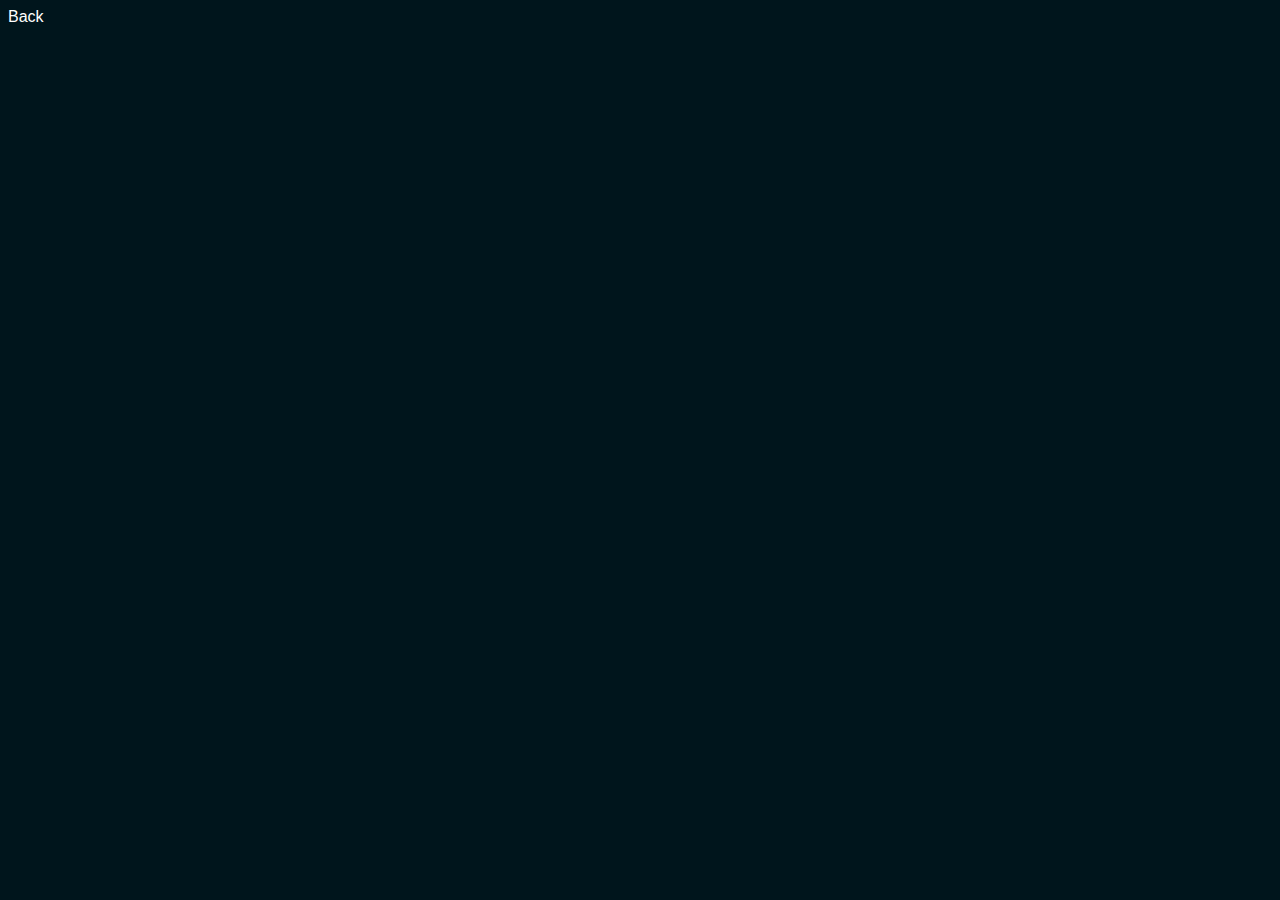
==== matrixplot.html @ 4e84fd37 "feat: add parent page from which navigation would be possible" ====
<!DOCTYPE html>
<html lang="en">
  <head>
    <meta charset="UTF-8" />
    <meta http-equiv="X-UA-Compatible" content="IE=edge" />
    <meta name="viewport" content="width=device-width, initial-scale=1.0" />
    <link
      rel="stylesheet"
      href="./styles.css"
      type="text/css"
      media="screen"
      charset="utf-8"
    />
    <title>Matrix plot</title>
  </head>
  <script src="https://d3js.org/d3.v6.js"></script>

  <body>
    <div class="navigation">
      <a href="./visualization.html">Back</a>
    </div>
    <div id="my_dataviz"></div>
  </body>
  <script>
    // Dimension of the whole chart. Only one size since it has to be square
    const marginWhole = { top: 10, right: 10, bottom: 10, left: 10 },
      sizeWhole = 1200 - marginWhole.left - marginWhole.right;

    // Create the svg area
    const svg = d3
      .select("#my_dataviz")
      .append("svg")
      .attr("width", sizeWhole + marginWhole.left + marginWhole.right)
      .attr("height", sizeWhole + marginWhole.top + marginWhole.bottom)
      .append("g")
      .attr("transform", `translate(${marginWhole.left},${marginWhole.top})`);

    d3.csv("./datasets/iris.csv").then(function (data) {
      dimensions = Object.keys(data[0]).filter((d) => d !== "Species");
      console.log(data);
      // What are the numeric variables in this dataset? How many do I have
      const allVar = dimensions;
      const numVar = allVar.length;

      // Now I can compute the size of a single chart
      mar = 50;
      size = sizeWhole / numVar;
      // ----------------- //
      // Scales
      // ----------------- //

      // Create a scale: gives the position of each pair each variable
      const position = d3
        .scalePoint()
        .domain(allVar)
        .range([0, sizeWhole - size]);

      // Color scale: give me a specie name, I return a color
      const color = d3
        .scaleOrdinal()
        // .domain(["setosa", "versicolor", "virginica"])
        .range([
          "#1f77b4",
          "#ff7f0e",
          "#2ca02c",
          "#d62728",
          "#9467bd",
          "#8c564b",
          "#e377c2",
          "#7f7f7f",
          "#bcbd22",
          "#17becf",
        ]);

      // ------------------------------- //
      // Add charts
      // ------------------------------- //
      for (i in allVar) {
        for (j in allVar) {
          // Get current variable name
          const var1 = allVar[i];
          const var2 = allVar[j];

          // If var1 == var2 i'm on the diagonal, I skip that
          if (var1 === var2) {
            continue;
          }

          // Add X Scale of each graph
          xextent = d3.extent(data, function (d) {
            return +d[var1];
          });
          const x = d3
            .scaleLinear()
            .domain(xextent)
            .nice()
            .range([0, size - 2 * mar]);

          const x2 = d3
            .scaleLinear()
            .domain(xextent)
            .nice()
            .range([0, size - 2 * mar]);
          // Add Y Scale of each graph
          yextent = d3.extent(data, function (d) {
            return +d[var2];
          });
          const y = d3
            .scaleLinear()
            .domain(yextent)
            .nice()
            .range([size - 2 * mar, 0]);

          const y2 = d3
            .scaleLinear()
            .domain(yextent)
            .nice()
            .range([size - 2 * mar, 0]);

          // Add a 'g' at the right position
          const tmp = svg
            .append("g")
            .attr(
              "transform",
              `translate(${position(var1) + mar},${position(var2) + mar})`
            );

          // Add X and Y axis in tmp
          //2 x axis
          tmp
            .append("g")
            .call(d3.axisBottom(x).ticks(0))
            .attr("transform", `translate(0,${size - mar * 1.5})`);

          tmp
            .append("g")
            .call(d3.axisBottom(x2).ticks(3))
            .attr("transform", `translate(0,${size - mar * 2})`);

          //2 y axis
          tmp.append("g").call(d3.axisLeft(y).ticks(3));

          tmp
            .append("g")
            .call(d3.axisLeft(y2).ticks(0))
            .attr("transform", `translate(${-mar * 0.5},0)`);
          // mouse functions and tooltip
          var Tooltip = d3
            .select("#my_dataviz")
            .append("div")
            .style("opacity", 0)
            .attr("class", "tooltip")
            .style("background-color", "white")
            .style("border", "solid")
            .style("border-width", "2px")
            .style("border-radius", "5px")
            .style("padding", "5px");
          var mouseover = function (d) {
            Tooltip.style("opacity", 1);
            d3.select(this).style("stroke", "black").style("opacity", 1);
          };
          var mousemove = function (event, d) {
            console.log("event.x", event.x);
            Tooltip.html("Data: " + JSON.stringify(d))
              .style("left", event.x + "px")
              .style("top", event.y + "px");
          };
          var mouseleave = function (d) {
            Tooltip.style("opacity", 0);
            d3.select(this)
              .style("stroke", (d) => {
                if (x(+d[var1]) === undefined && y(+d[var2]) === undefined)
                  return "black";
                else if (x(+d[var1]) === undefined || y(+d[var2]) === undefined)
                  return "red";
                return color(d.Species);
              })
              .style("opacity", 0.8);
          };
          // Add circle
          tmp
            .selectAll("myCircles")
            .data(data)
            .join("circle")
            .attr("cx", function (d) {
              if (x(+d[var1]) === undefined) return -mar + mar / 2;
              return x(+d[var1]);
            })
            .attr("cy", function (d) {
              if (y(+d[var2]) === undefined) return size - mar * 1.5;
              return y(+d[var2]);
            })
            .attr("r", 3)
            .attr("fill", function (d) {
              if (x(+d[var1]) === undefined && y(+d[var2]) === undefined)
                return "black";
              else if (x(+d[var1]) === undefined || y(+d[var2]) === undefined)
                return "red";
              return color(d.Species);
            })
            .on("mouseover", mouseover)
            .on("mousemove", mousemove)
            .on("mouseleave", mouseleave);
        }
      }

      // ------------------------------- //
      // Add variable names = diagonal
      // ------------------------------- //
      for (i in allVar) {
        for (j in allVar) {
          // If var1 == var2 i'm on the diagonal, otherwisee I skip
          if (i != j) {
            continue;
          }
          // Add text
          const var1 = allVar[i];
          const var2 = allVar[j];
          svg
            .append("g")
            .attr("transform", `translate(${position(var1)},${position(var2)})`)
            .append("text")
            .attr("x", size / 2)
            .attr("y", size / 2)
            .text(var1)
            .attr("text-anchor", "middle");
        }
      }
    });
  </script>
</html>
---- styles.css ----
body {
  background: #00151c;
  font-family: "Helvetica Neue", Helvetica, Arial, sans-serif;
}

#my_dataviz {
  background: #ffffff;
  color: #67809f;
  width: 100%;
  height: 100%;
}

.flex-container {
  padding: 0;
  margin: 0;
  list-style: none;

  display: -webkit-box;
  display: -moz-box;
  display: -ms-flexbox;
  display: -webkit-flex;
  display: flex;

  -webkit-flex-flow: row nowrap;
  justify-content: flex-start;
  align-items: center;
}

.flex-item {
  color: white;
  text-align: left;
  font-size: 0.9em;
  letter-spacing: 0.01em;
}

.flex-item:first-child > div,
p {
  padding: 1em 1em 1em 0;
}

@media screen and (max-width: 768px) {
  .flex-container {
    -webkit-flex-flow: column nowrap;
    justify-content: flex-start;
    align-items: center;
  }
}
/* navigation */
.navigation a {
  text-decoration: none;
  color: white;
}
/* chart styling */
a {
  color: #67809f;
}

.tooltip {
  position: absolute;
  text-align: center;
  width: max-content;
  max-width: 400px;
  word-break: break-all;
  max-height: 150px;
  padding: 2px;
  border-radius: 5px;
  font: 12px sans-serif;
  background: lightsteelblue;
  pointer-events: auto;
}

.bars.up-day path {
  stroke: #03a678;
}

.bars.down-day path {
  stroke: #c0392b;
}

.bars.up-day rect {
  fill: #03a678;
}

.bars.down-day rect {
  fill: #c0392b;
}
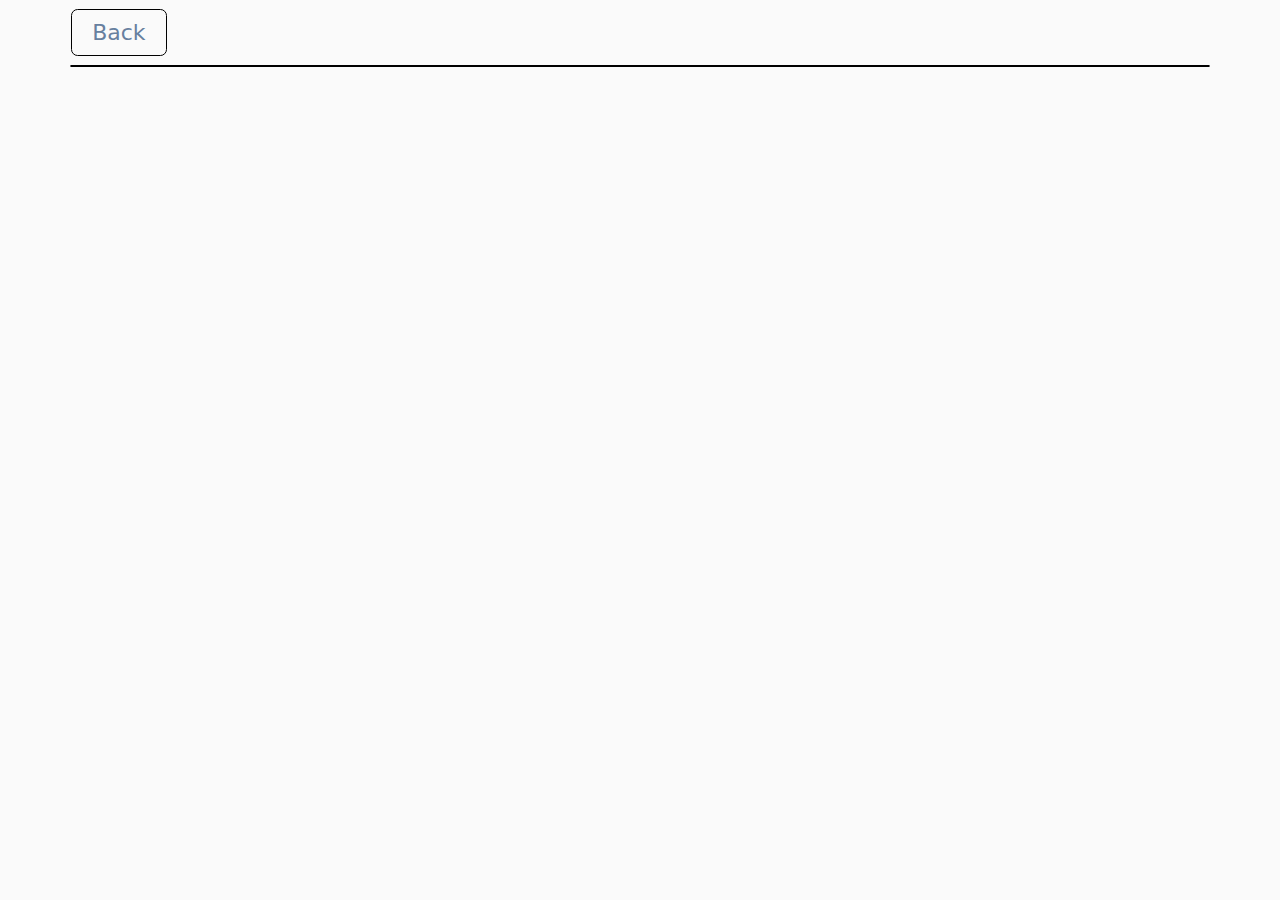
==== commit 53a092fe: "feat: add interactivity features, styling for all three pages, responsive layout and context informa" ====
--- a/matrixplot.html
+++ b/matrixplot.html
@@ -14,11 +14,17 @@
     <title>Matrix plot</title>
   </head>
   <script src="https://d3js.org/d3.v6.js"></script>
+  <script src="https://d3js.org/d3-axis.v1.min.js"></script>
+
+  <script src="utils.js"></script>
+  <script src="const.js"></script>
 
   <body>
-    <div class="navigation">
-      <a href="./visualization.html">Back</a>
-    </div>
+    <nav>
+      <div class="navigation-back">
+        <a href="./visualization.html">Back</a>
+      </div>
+    </nav>
     <div id="my_dataviz"></div>
   </body>
   <script>
@@ -34,10 +40,10 @@
       .attr("height", sizeWhole + marginWhole.top + marginWhole.bottom)
       .append("g")
       .attr("transform", `translate(${marginWhole.left},${marginWhole.top})`);
-
-    d3.csv("./datasets/iris.csv").then(function (data) {
-      dimensions = Object.keys(data[0]).filter((d) => d !== "Species");
+    const update = (data) => {
       console.log(data);
+      dimensions = Object.keys(data[0]);
+      lastColumn = dimensions.pop();
       // What are the numeric variables in this dataset? How many do I have
       const allVar = dimensions;
       const numVar = allVar.length;
@@ -86,6 +92,8 @@
             continue;
           }
 
+          // Create axes.
+
           // Add X Scale of each graph
           xextent = d3.extent(data, function (d) {
             return +d[var1];
@@ -117,6 +125,19 @@
             .nice()
             .range([size - 2 * mar, 0]);
 
+          //add test axis
+          const xAxis = d3.axisTop(x);
+          const yAxis = d3.axisRight(y);
+          const xAxisGrid = d3
+            .axisBottom(x)
+            .tickSize(size - mar * 2)
+            .tickFormat("");
+
+          const yAxisGrid = d3
+            .axisLeft(y)
+            .tickSize(-(size - mar * 2))
+            .tickFormat("");
+
           // Add a 'g' at the right position
           const tmp = svg
             .append("g")
@@ -129,7 +150,7 @@
           //2 x axis
           tmp
             .append("g")
-            .call(d3.axisBottom(x).ticks(0))
+            .call(d3.axisBottom(x).ticks(5))
             .attr("transform", `translate(0,${size - mar * 1.5})`);
 
           tmp
@@ -137,13 +158,13 @@
             .call(d3.axisBottom(x2).ticks(3))
             .attr("transform", `translate(0,${size - mar * 2})`);
 
-          //2 y axis
           tmp.append("g").call(d3.axisLeft(y).ticks(3));
 
           tmp
             .append("g")
-            .call(d3.axisLeft(y2).ticks(0))
-            .attr("transform", `translate(${-mar * 0.5},0)`);
+            .call(d3.axisLeft(y2).ticks(5))
+            .attr("transform", `translate(${-mar * 0.75},0)`);
+
           // mouse functions and tooltip
           var Tooltip = d3
             .select("#my_dataviz")
@@ -155,15 +176,30 @@
             .style("border-width", "2px")
             .style("border-radius", "5px")
             .style("padding", "5px");
+
+          tmp
+            .append("g")
+            .attr("class", "x axis-grid")
+            .attr("class", "grid")
+            .call(xAxisGrid);
+
+          tmp
+            .append("g")
+            .attr("class", "y axis-grid")
+            .attr("class", "grid")
+            .call(yAxisGrid);
+
+          // Mouse functions
           var mouseover = function (d) {
             Tooltip.style("opacity", 1);
             d3.select(this).style("stroke", "black").style("opacity", 1);
           };
           var mousemove = function (event, d) {
-            console.log("event.x", event.x);
-            Tooltip.html("Data: " + JSON.stringify(d))
+            prepareData(d);
+
+            Tooltip.html("Data: " + prepareData(d))
               .style("left", event.x + "px")
-              .style("top", event.y + "px");
+              .style("top", event.pageY + "px");
           };
           var mouseleave = function (d) {
             Tooltip.style("opacity", 0);
@@ -173,7 +209,7 @@
                   return "black";
                 else if (x(+d[var1]) === undefined || y(+d[var2]) === undefined)
                   return "red";
-                return color(d.Species);
+                return color(d[lastColumn]);
               })
               .style("opacity", 0.8);
           };
@@ -183,7 +219,7 @@
             .data(data)
             .join("circle")
             .attr("cx", function (d) {
-              if (x(+d[var1]) === undefined) return -mar + mar / 2;
+              if (x(+d[var1]) === undefined) return -mar + mar / 4;
               return x(+d[var1]);
             })
             .attr("cy", function (d) {
@@ -196,7 +232,7 @@
                 return "black";
               else if (x(+d[var1]) === undefined || y(+d[var2]) === undefined)
                 return "red";
-              return color(d.Species);
+              return color(d[lastColumn]);
             })
             .on("mouseover", mouseover)
             .on("mousemove", mousemove)
@@ -216,6 +252,7 @@
           // Add text
           const var1 = allVar[i];
           const var2 = allVar[j];
+
           svg
             .append("g")
             .attr("transform", `translate(${position(var1)},${position(var2)})`)
@@ -226,6 +263,32 @@
             .attr("text-anchor", "middle");
         }
       }
-    });
+    };
+    // Zooming function
+    let zoom = d3.zoom().on("zoom", handleZoom);
+
+    function handleZoom(e) {
+      d3.select("svg g").attr("transform", e.transform);
+    }
+
+    function initZoom() {
+      d3.select("svg").call(zoom);
+    }
+
+    function updateData() {
+      data = [];
+      for (let i = 0; i < numPoints; i++) {
+        data.push({
+          id: i,
+          x: Math.random() * width,
+          y: Math.random() * height,
+        });
+      }
+    }
+    d3.csv(DATAFRAME_URL).then(update);
+
+    initZoom();
+    updateData();
+    update();
   </script>
 </html>
--- a/styles.css
+++ b/styles.css
@@ -1,18 +1,31 @@
+@import url("https://fonts.googleapis.com/css2?family=Righteous&display=swap");
 body {
-  background: #00151c;
-  font-family: "Helvetica Neue", Helvetica, Arial, sans-serif;
+  font-family: system-ui, -apple-system, BlinkMacSystemFont, "Segoe UI", Roboto,
+    Oxygen, Ubuntu, Cantarell, "Open Sans", "Helvetica Neue", sans-serif;
+  background-color: #fafafa;
+}
+div,
+a {
+  border-radius: 0.3em;
 }
 
 #my_dataviz {
   background: #ffffff;
   color: #67809f;
-  width: 100%;
+  width: max-content;
+  min-width: 90%;
+  margin: 0 auto;
   height: 100%;
+  border: 1px solid black;
 }
 
+nav {
+  width: 90%;
+  margin: auto;
+}
 .flex-container {
   padding: 0;
-  margin: 0;
+  margin-top: 20px;
   list-style: none;
 
   display: -webkit-box;
@@ -27,10 +40,10 @@
 }
 
 .flex-item {
-  color: white;
   text-align: left;
   font-size: 0.9em;
   letter-spacing: 0.01em;
+  margin: 20px 0;
 }
 
 .flex-item:first-child > div,
@@ -38,28 +51,57 @@
   padding: 1em 1em 1em 0;
 }
 
-@media screen and (max-width: 768px) {
-  .flex-container {
-    -webkit-flex-flow: column nowrap;
-    justify-content: flex-start;
-    align-items: center;
-  }
+/* navigation */
+.navigation {
+  width: 40%;
+  display: flex;
+  margin: 20px auto 0;
+  justify-content: space-around;
 }
-/* navigation */
-.navigation a {
+.introduction-div {
+  width: 40%;
+  font-size: 16px;
+  margin: auto;
+}
+.navigation a,
+.navigation-back a {
   text-decoration: none;
-  color: white;
+  color: #67809f;
+  padding: 10px 20px;
+  text-align: center;
+  font-size: 22px;
+  border: 1px solid black;
+}
+.navigation-back {
+  margin: 20px 0;
+}
+
+/* grid */
+.grid {
+  z-index: 0;
+}
+.axis-grid line {
+  stroke: #def;
+  z-index: 0;
 }
 /* chart styling */
-a {
-  color: #67809f;
+.navigation a:hover,
+.navigation-back a:hover {
+  transition: all 300ms;
+  background: #67809f;
+  color: #ffffff;
 }
-
+.title {
+  font-size: 32px;
+  margin: 40px auto 20px;
+  text-align: center;
+  width: max-content;
+}
 .tooltip {
   position: absolute;
   text-align: center;
   width: max-content;
-  max-width: 400px;
+  max-width: 300px;
   word-break: break-all;
   max-height: 150px;
   padding: 2px;
@@ -69,18 +111,24 @@
   pointer-events: auto;
 }
 
-.bars.up-day path {
-  stroke: #03a678;
+@media screen and (max-width: 1024px) {
+  .flex-container {
+    display: block;
+  }
+  .title {
+    width: 90%;
+  }
+  .flex-item {
+    text-align: center;
+  }
+  .flex-item:first-child > div,
+  p {
+    padding: 1em 0;
+  }
+  .navigation {
+    width: 90%;
+  }
+  .introduction-div {
+    width: 90%;
+  }
 }
-
-.bars.down-day path {
-  stroke: #c0392b;
-}
-
-.bars.up-day rect {
-  fill: #03a678;
-}
-
-.bars.down-day rect {
-  fill: #c0392b;
-}
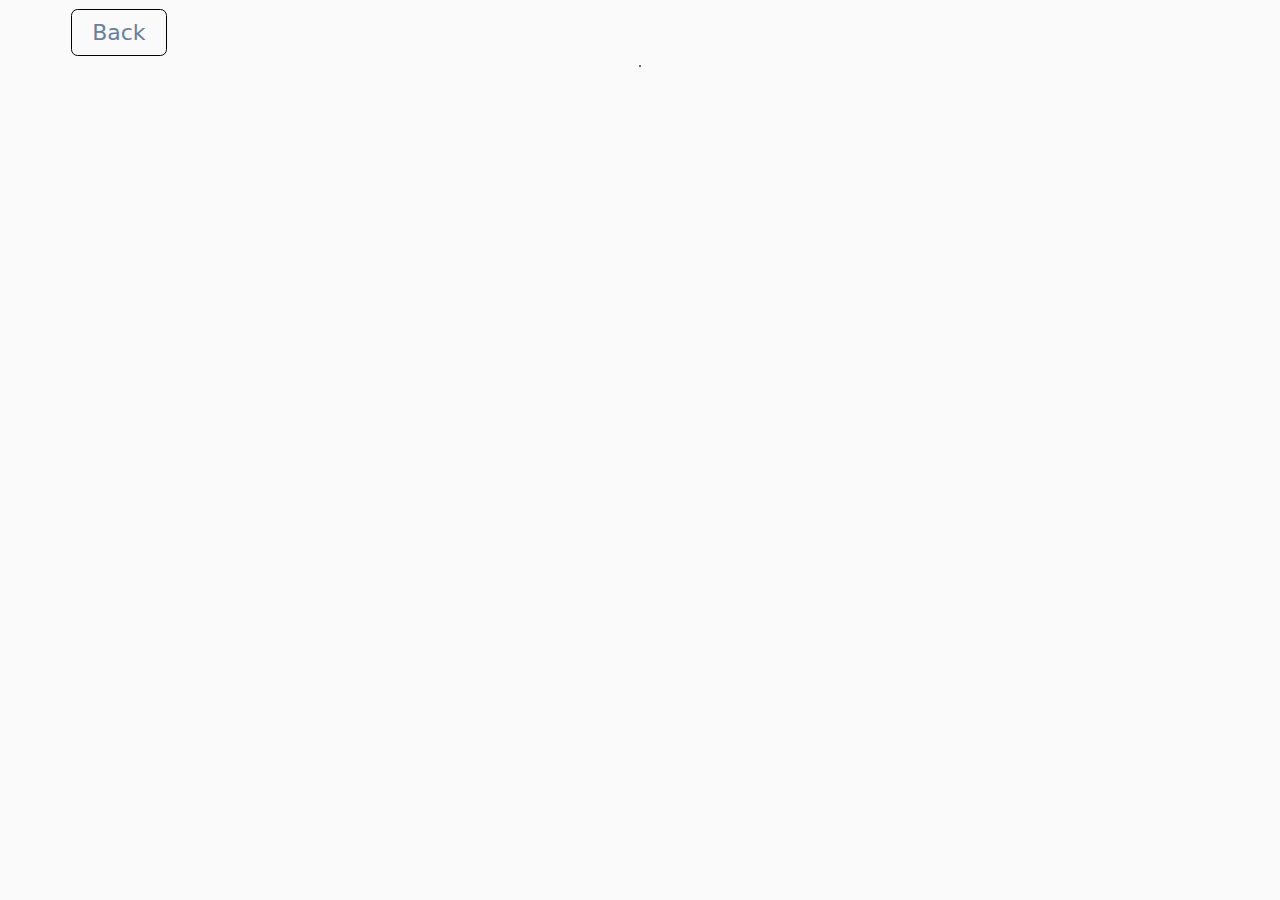
==== commit 8d8b70fc: "feat: change styling for both visualization techniques, add metadata for parallel, add missingness p" ====
--- a/matrixplot.html
+++ b/matrixplot.html
@@ -25,19 +25,20 @@
         <a href="./visualization.html">Back</a>
       </div>
     </nav>
-    <div id="my_dataviz"></div>
+    <div id="matrixplot_vis"></div>
   </body>
   <script>
     // Dimension of the whole chart. Only one size since it has to be square
     const marginWhole = { top: 10, right: 10, bottom: 10, left: 10 },
-      sizeWhole = 1200 - marginWhole.left - marginWhole.right;
+      sizeWhole = 1200 - marginWhole.left - marginWhole.right,
+      sizeHeight = 800 - marginWhole.left - marginWhole.right;
 
     // Create the svg area
     const svg = d3
-      .select("#my_dataviz")
+      .select("#matrixplot_vis")
       .append("svg")
       .attr("width", sizeWhole + marginWhole.left + marginWhole.right)
-      .attr("height", sizeWhole + marginWhole.top + marginWhole.bottom)
+      .attr("height", sizeHeight + marginWhole.top + marginWhole.bottom)
       .append("g")
       .attr("transform", `translate(${marginWhole.left},${marginWhole.top})`);
     const update = (data) => {
@@ -167,7 +168,7 @@
 
           // mouse functions and tooltip
           var Tooltip = d3
-            .select("#my_dataviz")
+            .select("#matrixplot_vis")
             .append("div")
             .style("opacity", 0)
             .attr("class", "tooltip")
@@ -265,7 +266,7 @@
       }
     };
     // Zooming function
-    let zoom = d3.zoom().on("zoom", handleZoom);
+    let zoom = d3.zoom().on("zoom", handleZoom).scaleExtent([1, 5]);
 
     function handleZoom(e) {
       d3.select("svg g").attr("transform", e.transform);
--- a/styles.css
+++ b/styles.css
@@ -13,10 +13,20 @@
   background: #ffffff;
   color: #67809f;
   width: max-content;
-  min-width: 90%;
+  width: max-content;
   margin: 0 auto;
   height: 100%;
   border: 1px solid black;
+}
+#matrixplot_vis {
+  background: #ffffff;
+  color: #67809f;
+  width: max-content;
+  width: max-content;
+  margin: 0 auto;
+  height: 100%;
+  border: 1px solid black;
+  cursor: zoom-in;
 }
 
 nav {
@@ -58,10 +68,13 @@
   margin: 20px auto 0;
   justify-content: space-around;
 }
+#introduction-span {
+  color: #67809f;
+}
 .introduction-div {
   width: 40%;
   font-size: 16px;
-  margin: auto;
+  margin: 20px auto;
 }
 .navigation a,
 .navigation-back a {
